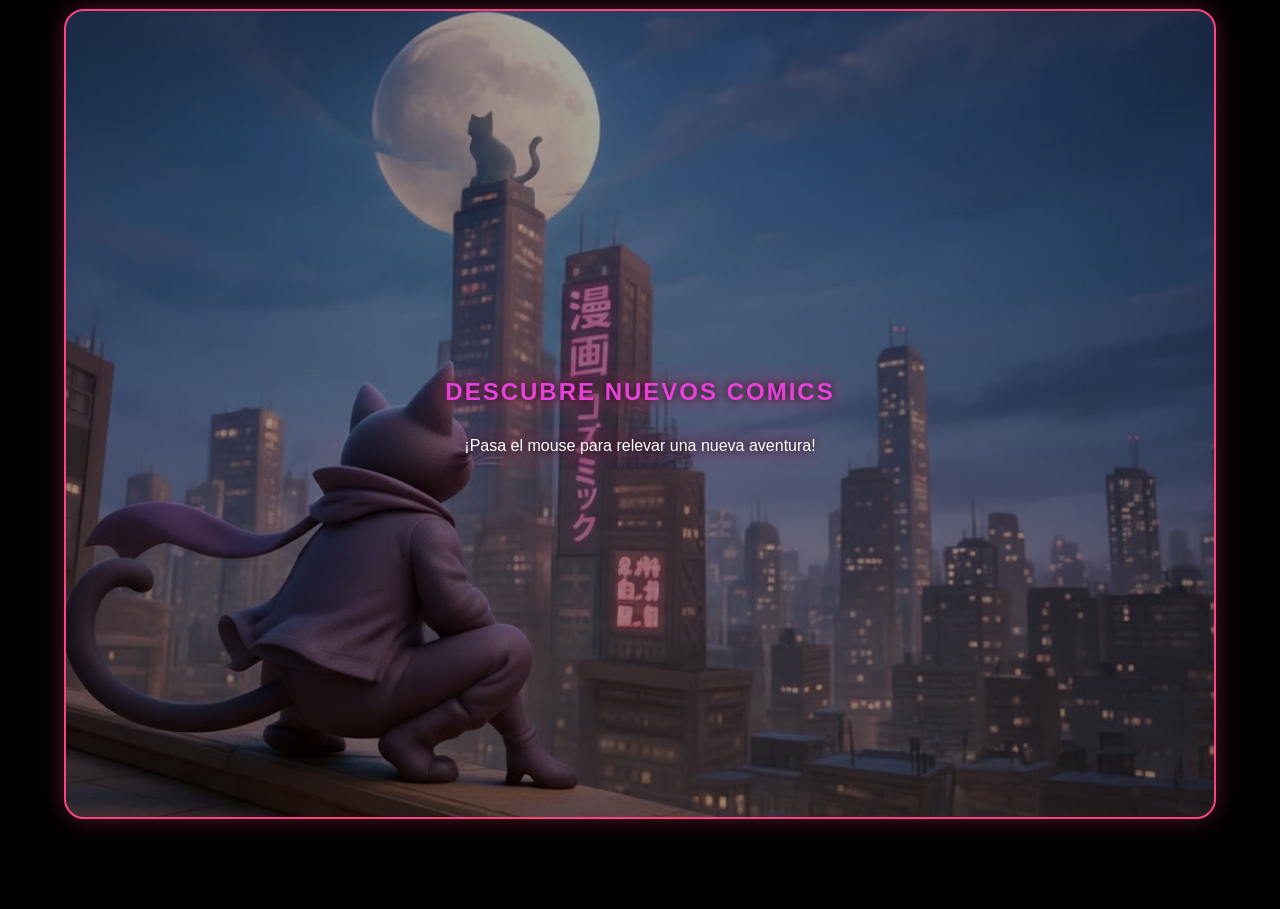
==== index.html @ ac584c57 "Rename Entrypoint.html to index.html" ====
<!DOCTYPE html>
<html lang="es">
    <head>
        <meta charset="UTF-8">
        <title>COSMIC 🐱 - Entrypoint</title>
        <link rel="stylesheet" href="CSS-All.css">
        <link rel="stylesheet" href="CSS-Entrypoint.css">
    </head>
    <body>
        <main class="contenedor-tarjeta-flip">
            <div class="tarjeta-3d">
                <div class="cara frente-tarjeta">
                    <h2>Descubre nuevos comics</h2>
                    <p>¡Pasa el mouse para relevar una nueva aventura!</p>
                </div>
                <div class="cara atras-tarjeta">
                    <header class="encabezado-sitio">
                        <div class="contenedor-logo"> 
                            <a><img src="logo.jpeg" alt="COSMIC" class="logo-redondo"></a>
                            <span class="nombre-sitio">COSMIC</span>
                        </div>       
                    </header>     
                    <section>
                        <h1>Bienvenido a COSMIC</h1>
                        <br>
                        <h3>¿Qué es COSMIC?</h3>
                        <p>COSMIC es una plataforma de lectura en línea que ofrece una experiencia de lectura única y emocionante.</p>
                        <p>¡Únete a nuestra comunidad de lectores y descubre libros que te encantarán!</p>
                        <br>
                        <a href="Register.html" class="boton-colorful"><span>Siguiente 🚀</span></a>
                    </section>
                </div> 
            </div>
        </main>
    </body>
</html>
---- CSS-All.css ----
body {
    background-color: black;
    color: white;
    font-family: 'Segoe UI', Tahoma, Geneva, Verdana, sans-serif;
    height: 100vh;
    line-height: 1.4;
    margin: 0;
    overflow: hidden;
    padding: 0;
}

h1, h2, h3 {
    color: #e740db;
    letter-spacing: 2px;
    margin-bottom: 10px;
    text-transform: uppercase;
}

@keyframes mover-gradiente {
    0% { background-position: 0% 50%; }
    50% { background-position: 100% 50%; }
    100% { background-position: 0% 50%; }
}

.boton-colorful {
    align-items: center;
    background: #121212;
    border: none;
    border-radius: 30px;
    color: #ffffff;
    cursor: pointer;
    display: inline-flex;
    font-size: 1rem;
    font-weight: 800;
    justify-content: center;
    letter-spacing: 1px;
    overflow: hidden;
    padding: 10px 30px;
    position: relative;
    transition: transform 0.3s cubic-bezier(0.25, 0.8, 0.25, 1), box-shadow 0.3s ease-in-out;
    text-decoration: none;
    text-transform: uppercase;
    z-index: 1;
}

.boton-colorful span {
    position: relative;
    z-index: 2;
}

.boton-colorful:hover {
    box-shadow: 0 0 20px rgba(255, 65, 129, 0.7),0 0 35px rgba(168, 85, 247, 0.5);
    transform: translateY(-4px) scale(1.03);
}

.boton-colorful:hover::before {
    animation: mover-gradiente 3s linear infinite;
}

.boton-colorful::before {
    background: linear-gradient(45deg, #ff4181, #a855f7, #00d2ff, #ff4181);
    background-size: 400%;
    border-radius: 32px;
    bottom: -2px;
    content: '';
    left: -2px;
    position: absolute;
    right: -2px;
    top: -2px;
    transition: opacity 0.3s ease-in-out;
    z-index: -1;
}

.contenedor-logo {
    align-items: center;
    display: flex;
    gap: 12px;
}

.encabezado-sitio {
    align-items: center;
    background: #0a0a0f;
    border-bottom: 2px solid #ff41fb;
    box-shadow: 0 4px 20px rgba(255, 65, 251, 0.3);
    display: flex;
    justify-content: space-between;
    padding: 15px 5%;
    position: relative;
    z-index: 100;
}

.logo-redondo {
    border: 3px solid #ff41f6;
    border-radius: 50%;
    height: 60px;
    object-fit: cover;
    width: 60px;
}

.nombre-sitio {
    color: #ff41fb;
    font-size: 1.6rem;
    font-weight: 900;
    letter-spacing: 2px;
    text-shadow: 0 0 10px #ff41fb;
}

.boton-iniciar {
    background-color: transparent;
    border: 2px solid #3b3e4a !important;
    color: #a0a5b5;
}

.boton-iniciar:hover {
    background-color: rgba(168, 85, 247, 0.1);
    border-color: #a855f7 !important;
    color: floralwhite;
}
---- CSS-Entrypoint.css ----
.atras-tarjeta {
    background: #000000 url('gato-ciudad.jpg') no-repeat center center/cover;
    color: #ffffff;
    transform: rotateY(180deg);
}

.atras-tarjeta h1, .atras-tarjeta h2, .atras-tarjeta h3 {
    color: #ffffff !important;
    text-shadow: 0 0 12px #ff41f6, 0 0 20px #ff41f6 !important;
}

.atras-tarjeta p, .atras-tarjeta span {
    color: #ffffff !important;
}

.atras-tarjeta * {
    position: relative;
    z-index: 2;
}

.atras-tarjeta::before {
    background: rgba(0, 0, 0, 0.75);
    content: '';
    height: 100%;
    left: 0;
    position: absolute;
    top: 0;
    width: 100%;
    z-index: 1;
}

.cara {
    -webkit-backface-visibility: hidden !important;
    align-items: center;
    backface-visibility: hidden !important;
    border: 2px solid #ff4181;
    border-radius: 20px;
    box-sizing: border-box;
    box-shadow: 0 0 25px rgba(255, 65, 129, 0.3);
    display: flex;
    flex-direction: column;
    height: 100%;
    justify-content: center;
    left: 0;
    overflow: hidden;
    padding: 20px;
    position: absolute;
    text-align: center;
    top: 0;
    width: 100%;
}

.contenedor-tarjeta-flip {
    height: 90vh;
    margin: 1vh auto;
    max-width: none;
    perspective: 1500px;
    width: 90vw;
}

.contenedor-tarjeta-flip:hover .tarjeta-3d {
    transform: rotateY(180deg);
}

.frente-tarjeta {
    background: #000 url('gato-ciudad.jpg') no-repeat center center/cover;
    color: #ffffff;
    transform: rotateY(0deg);
}

.frente-tarjeta div, .frente-tarjeta h2, .frente-tarjeta p {
    position: relative;
    text-shadow: 0 0 10px rgba(0, 0, 0, 0.9), 0 0 20px #ff4181;
    z-index: 2;
}

.frente-tarjeta::before {
    background: rgba(0, 0, 0, 0.35);
    content: '';
    left: 0;
    height: 100%;
    position: absolute;
    top: 0;
    width: 100%;
    z-index: 1;
}

.tarjeta-3d {
    height: 100%;
    position: relative;
    transform-style: preserve-3d;
    transition: transform 0.8s cubic-bezier(0.175, 0.885, 0.32, 1.275);
    width: 100%;
}
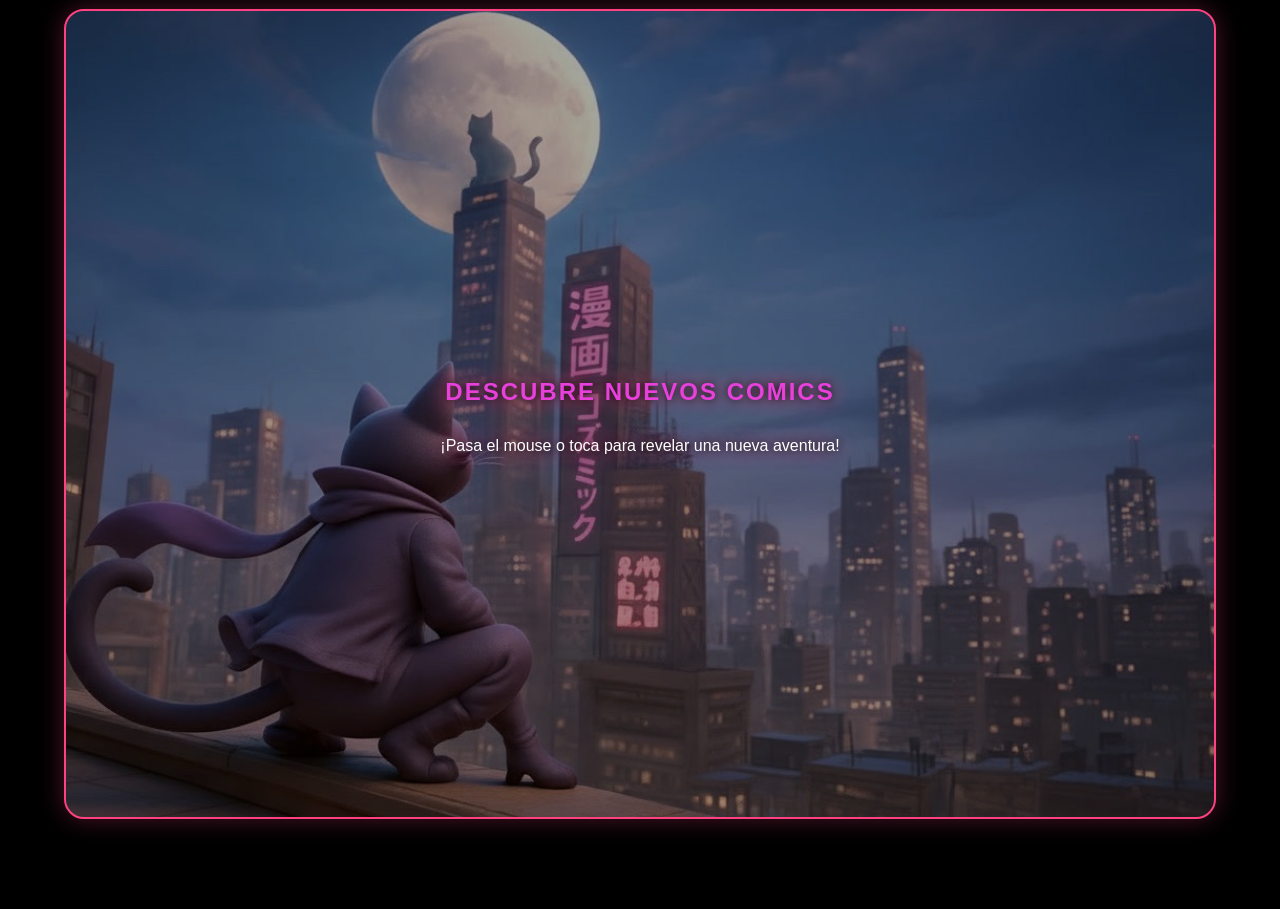
==== commit 380bf1f3: "Update index.html" ====
--- a/index.html
+++ b/index.html
@@ -2,6 +2,7 @@
 <html lang="es">
     <head>
         <meta charset="UTF-8">
+        <meta name="viewport" content="width=device-width, initial-scale=1.0">
         <title>COSMIC 🐱 - Entrypoint</title>
         <link rel="stylesheet" href="CSS-All.css">
         <link rel="stylesheet" href="CSS-Entrypoint.css">
@@ -11,7 +12,7 @@
             <div class="tarjeta-3d">
                 <div class="cara frente-tarjeta">
                     <h2>Descubre nuevos comics</h2>
-                    <p>¡Pasa el mouse para relevar una nueva aventura!</p>
+                    <p>¡Pasa el mouse o toca para revelar una nueva aventura!</p>
                 </div>
                 <div class="cara atras-tarjeta">
                     <header class="encabezado-sitio">
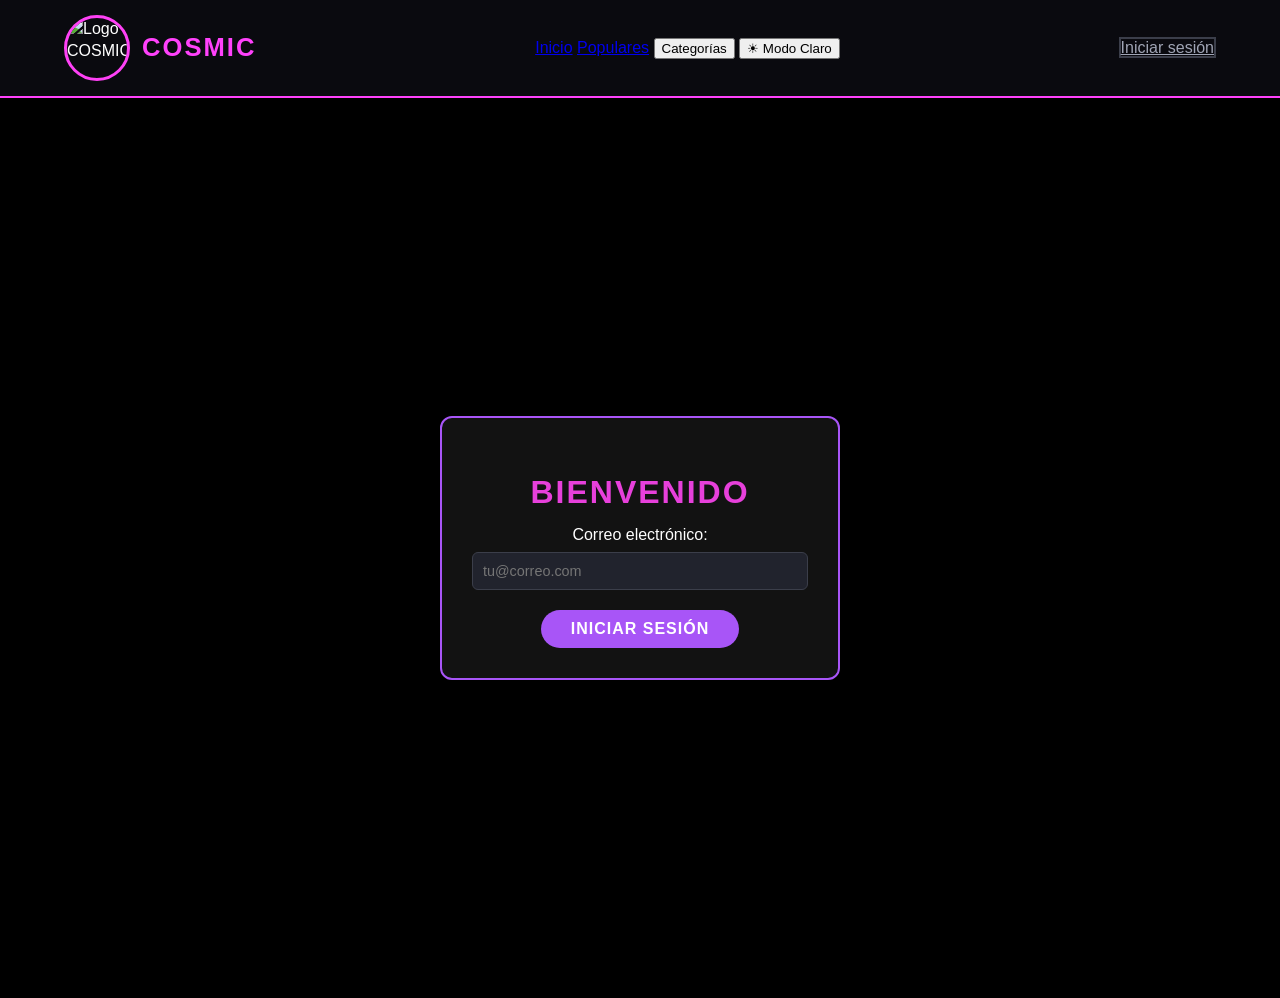
==== commit bc63d462: "Add files via upload" ====
--- a/index.html
+++ b/index.html
@@ -1,37 +1,41 @@
 <!DOCTYPE html>
 <html lang="es">
-    <head>
-        <meta charset="UTF-8">
-        <meta name="viewport" content="width=device-width, initial-scale=1.0">
-        <title>COSMIC 🐱 - Entrypoint</title>
-        <link rel="stylesheet" href="CSS-All.css">
-        <link rel="stylesheet" href="CSS-Entrypoint.css">
-    </head>
-    <body>
-        <main class="contenedor-tarjeta-flip">
-            <div class="tarjeta-3d">
-                <div class="cara frente-tarjeta">
-                    <h2>Descubre nuevos comics</h2>
-                    <p>¡Pasa el mouse o toca para revelar una nueva aventura!</p>
-                </div>
-                <div class="cara atras-tarjeta">
-                    <header class="encabezado-sitio">
-                        <div class="contenedor-logo"> 
-                            <a><img src="logo.jpeg" alt="COSMIC" class="logo-redondo"></a>
-                            <span class="nombre-sitio">COSMIC</span>
-                        </div>       
-                    </header>     
-                    <section>
-                        <h1>Bienvenido a COSMIC</h1>
-                        <br>
-                        <h3>¿Qué es COSMIC?</h3>
-                        <p>COSMIC es una plataforma de lectura en línea que ofrece una experiencia de lectura única y emocionante.</p>
-                        <p>¡Únete a nuestra comunidad de lectores y descubre libros que te encantarán!</p>
-                        <br>
-                        <a href="Register.html" class="boton-colorful"><span>Siguiente 🚀</span></a>
-                    </section>
-                </div> 
-            </div>
-        </main>
-    </body>
-</html>
+<head>
+    <meta charset="UTF-8">
+    <meta name="viewport" content="width=device-width, initial-scale=1.0">
+    <title>COSMIC 🐱</title>
+    <link rel="stylesheet" href="CSS-All.css">
+</head>
+<body>
+
+    <header class="encabezado-sitio">
+        <div class="contenedor-logo">
+            <img src="logo.jpg" alt="Logo COSMIC" class="logo-redondo">
+            <span class="nombre-sitio">COSMIC</span>
+        </div>
+        <nav class="navegacion-principal">
+            <a href="#" class="enlace-nav">Inicio</a>
+            <a href="#" class="enlace-nav">Populares</a>
+            <button class="boton-desplegable">Categorías</button>
+            <button id="btn-tema">☀ Modo Claro</button>
+        </nav>
+        <div class="opciones-derecha">
+            <a href="#" class="boton-iniciar">Iniciar sesión</a>
+        </div>
+    </header>
+
+    <main class="contenedor-login">
+        <div class="tarjeta-login">
+            <h1>Bienvenido</h1>
+            <form>
+                <label for="email">Correo electrónico:</label>
+                <input type="email" id="email" placeholder="tu@correo.com" required>
+                <button type="submit" class="boton-colorful" style="margin-top: 20px;">
+                    <span>Iniciar sesión</span>
+                </button>
+            </form>
+        </div>
+    </main>
+
+</body>
+</html>
--- a/CSS-All.css
+++ b/CSS-All.css
@@ -1,12 +1,33 @@
 body {
     background-color: black;
     color: white;
-    font-family: 'Segoe UI', Tahoma, Geneva, Verdana, sans-serif;
-    height: 100vh;
+    font-family: Arial, Helvetica, sans-serif;
+    min-height: 100vh;
     line-height: 1.4;
     margin: 0;
-    overflow: hidden;
     padding: 0;
+}
+
+body.modo-claro {
+    background-color: #f5f5f7 !important;
+    color: #1d1d1f !important;
+}
+
+body.modo-claro .encabezado-sitio {
+    background: #ffffff !important;
+    border-bottom: 2px solid #a855f7;
+}
+
+body.modo-claro .tarjeta-login {
+    background: #ffffff !important;
+    color: #1d1d1f !important;
+    border-color: #a855f7 !important;
+}
+
+body.modo-claro input[type="email"] {
+    background-color: #f1f3f5 !important;
+    border: 1.5px solid #cccccc !important;
+    color: #1d1d1f !important;
 }
 
 h1, h2, h3 {
@@ -16,15 +37,9 @@
     text-transform: uppercase;
 }
 
-@keyframes mover-gradiente {
-    0% { background-position: 0% 50%; }
-    50% { background-position: 100% 50%; }
-    100% { background-position: 0% 50%; }
-}
-
 .boton-colorful {
     align-items: center;
-    background: #121212;
+    background-color: #a855f7;
     border: none;
     border-radius: 30px;
     color: #ffffff;
@@ -34,13 +49,10 @@
     font-weight: 800;
     justify-content: center;
     letter-spacing: 1px;
-    overflow: hidden;
     padding: 10px 30px;
-    position: relative;
-    transition: transform 0.3s cubic-bezier(0.25, 0.8, 0.25, 1), box-shadow 0.3s ease-in-out;
     text-decoration: none;
     text-transform: uppercase;
-    z-index: 1;
+    transition: background-color 0.2s ease;
 }
 
 .boton-colorful span {
@@ -49,26 +61,11 @@
 }
 
 .boton-colorful:hover {
-    box-shadow: 0 0 20px rgba(255, 65, 129, 0.7),0 0 35px rgba(168, 85, 247, 0.5);
-    transform: translateY(-4px) scale(1.03);
+    background-color: #be6eff;
 }
 
-.boton-colorful:hover::before {
-    animation: mover-gradiente 3s linear infinite;
-}
-
-.boton-colorful::before {
-    background: linear-gradient(45deg, #ff4181, #a855f7, #00d2ff, #ff4181);
-    background-size: 400%;
-    border-radius: 32px;
-    bottom: -2px;
-    content: '';
-    left: -2px;
-    position: absolute;
-    right: -2px;
-    top: -2px;
-    transition: opacity 0.3s ease-in-out;
-    z-index: -1;
+.boton-colorful:active {
+    background-color: #8b3dc7;
 }
 
 .contenedor-logo {
@@ -81,7 +78,6 @@
     align-items: center;
     background: #0a0a0f;
     border-bottom: 2px solid #ff41fb;
-    box-shadow: 0 4px 20px rgba(255, 65, 251, 0.3);
     display: flex;
     justify-content: space-between;
     padding: 15px 5%;
@@ -102,17 +98,70 @@
     font-size: 1.6rem;
     font-weight: 900;
     letter-spacing: 2px;
-    text-shadow: 0 0 10px #ff41fb;
 }
 
 .boton-iniciar {
     background-color: transparent;
     border: 2px solid #3b3e4a !important;
     color: #a0a5b5;
+    transition: background-color 0.2s ease, color 0.2s ease;
 }
 
 .boton-iniciar:hover {
-    background-color: rgba(168, 85, 247, 0.1);
-    border-color: #a855f7 !important;
+    background-color: #3b3e4a;
     color: floralwhite;
+}
+
+.boton-iniciar:active {
+    background-color: #21232d;
+}
+
+.contenedor-login {
+    display: flex;
+    justify-content: center;
+    align-items: center;
+    min-height: 100vh;
+    padding: 20px;
+    box-sizing: border-box;
+}
+
+.tarjeta-login {
+    background: #121212;
+    border: 2px solid #a855f7;
+    border-radius: 12px;
+    padding: 30px;
+    width: 100%;
+    max-width: 400px;
+    box-sizing: border-box;
+    text-align: center;
+}
+
+.tarjeta-login input[type="email"] {
+    background-color: #21232d;
+    border: 1.5px solid #3b3e4a;
+    border-radius: 6px;
+    box-sizing: border-box;
+    color: #ffffff;
+    font-size: 0.9rem;
+    outline: none;
+    padding: 10px;
+    width: 100%;
+    margin-top: 5px;
+}
+
+@media (max-width: 768px) {
+    .encabezado-sitio {
+        flex-direction: column;
+        gap: 15px;
+        padding: 15px;
+    }
+    
+    .logo-redondo {
+        height: 45px;
+        width: 45px;
+    }
+
+    .nombre-sitio {
+        font-size: 1.3rem;
+    }
 }
